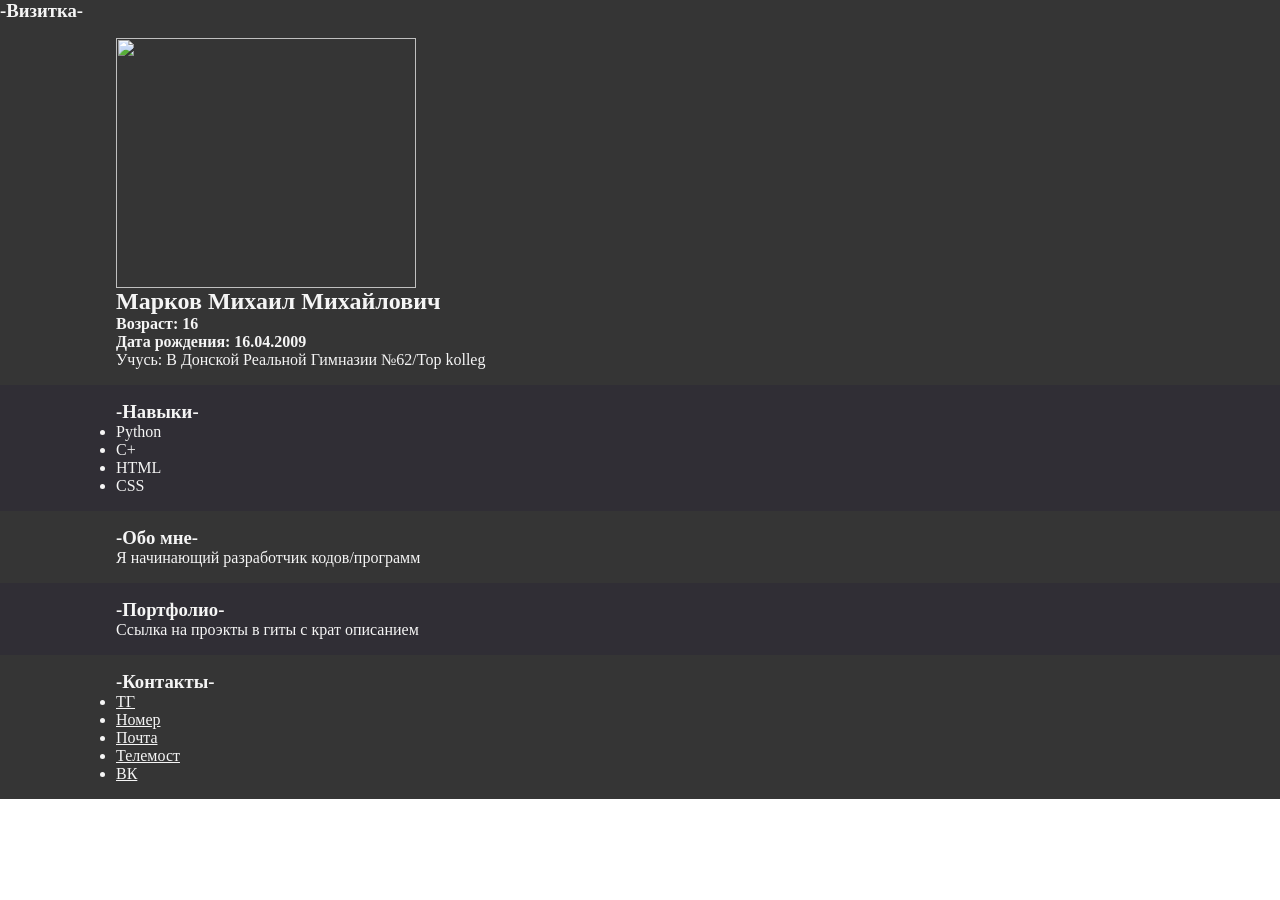
==== index.html @ eea554bc "Rename Portfolio.html to index.html" ====
<html lang="en">
<head>
    <meta charset="UTF-8">
    <meta name="viewport" content="width=device-width, initial-scale=1.0">
    <link rel="stylesheet" href="Portfolio.css">
    <title>Document</title>
</head>
<body>
    <header>
        <h3>-Визитка-</h3>
    </header>

    <main>
        <section>
            <div class="wrapper">
                <p><img width="300" height="250" src="Снимок экрана 2024-01-17 182105.png" alt=""></p>
                <h1> Марков Михаил Михайлович</h1>
                <p><b>Возраст: 16</b></p>
                <p><b>Дата рождения: 16.04.2009</b></p>
                <p>Учусь: В Донской Реальной Гимназии №62/Top kolleg</p>
            </div>
        </section>
        <section>
            <div class="wrapper">
                <h3>-Навыки-</h3>
                <ul>
                    <li>Python</li>
                    <li>C+</li>
                    <li>HTML</li>
                    <li>CSS</li>
                </ul>
            </div>
        </section>

         <section>
            <div class="wrapper">
                <h3>-Обо мне-</h3>
                <p>Я начинающий разработчик кодов/программ</p>
            </div>
        </section>

        <section>
            <div class="wrapper">
                <h3>-Портфолио-</h3>
                <p>Ссылка на проэкты в гиты с крат описанием</p>
            </div>
        </section>

        <section>
            <div class="wrapper">
                <h3>-Контакты-</h3>
                <ul>
                    <li><a href="">ТГ</a></li>
                    <li><a href="">Номер</a></li>
                    <li><a href="">Почта</a></li>
                    <li><a href="">Телемост</a></li>
                    <li><a href="">ВК</a></li>
                </ul>
            </div>
        </section>
    </main>

    <footer>
    </footer>
</body>
</html>
---- Portfolio.css ----
*{
    margin: 0;
    padding: 0;
    box-sizing: border-box;
    color: whitesmoke;
}
section:nth-last-of-type(odd), header, footer {
    background-color: rgb(53, 53, 53);
}
section:nth-last-of-type(even) {
    background-color: rgb(48, 46, 53);
}
.wrapper{
    width: 1080px;
    margin: 0 auto;
    padding: 16px;
}
.info{
    
}
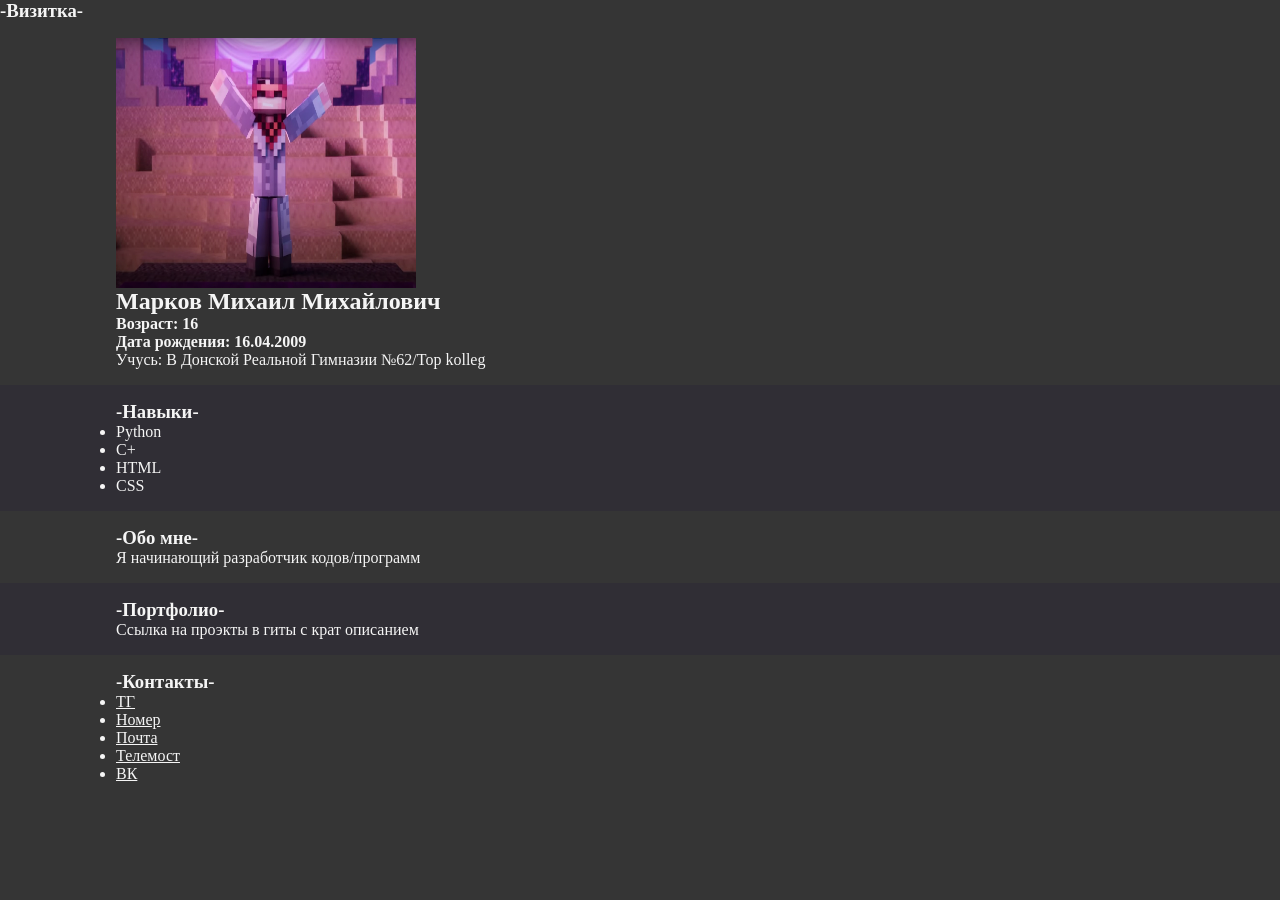
==== commit f3a2be6c: "Scaling for iphone SE" ====
--- a/index.html
+++ b/index.html
@@ -9,7 +9,6 @@
     <header>
         <h3>-Визитка-</h3>
     </header>
-
     <main>
         <section>
             <div class="wrapper">
--- a/Portfolio.css
+++ b/Portfolio.css
@@ -4,17 +4,39 @@
     box-sizing: border-box;
     color: whitesmoke;
 }
-section:nth-last-of-type(odd), header, footer {
+section:nth-last-of-type(odd), header, footer , body{
     background-color: rgb(53, 53, 53);
 }
 section:nth-last-of-type(even) {
     background-color: rgb(48, 46, 53);
 }
 .wrapper{
-    width: 1080px;
+    max-width: 1080px;
     margin: 0 auto;
     padding: 16px;
 }
 .info{
     
+}
+
+@media (max-width: 1080px){
+    .page-title{
+        width: 100%;
+        border-radius: 0px;
+    }
+    main{
+        margin: 5%;
+        width: 100%;
+    }
+    img{
+        scale: auto;
+    }
+    header{
+        width: 100%;
+    }
+}
+@media (max-width: 450px){
+    .page-title{
+        width: 100%;
+    }
 }
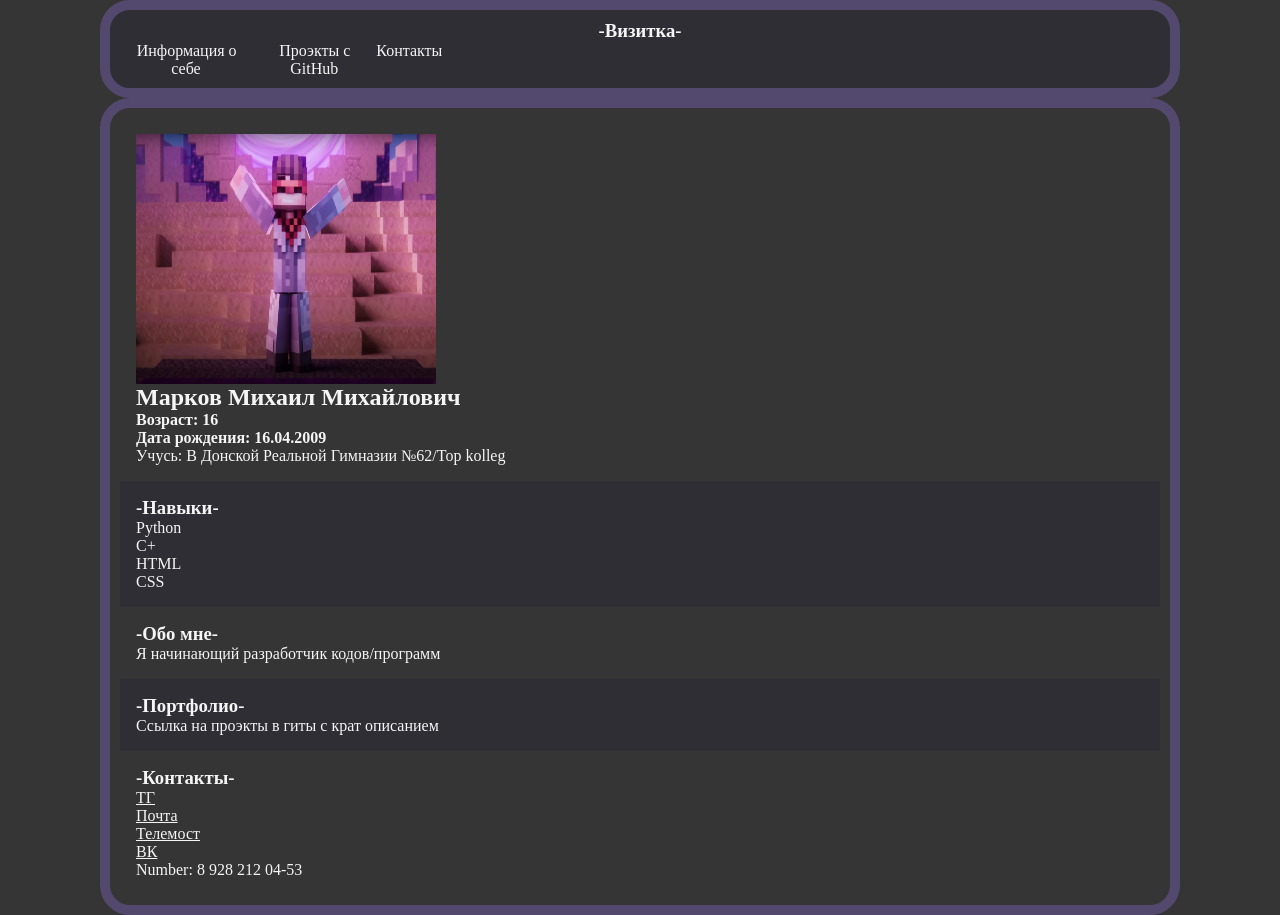
==== commit 5817231e: "Add File BallGame" ====
--- a/index.html
+++ b/index.html
@@ -8,11 +8,18 @@
 <body>
     <header>
         <h3>-Визитка-</h3>
+        <nav>
+            <ul>
+                <li><span>Информация о себе</span></li>
+                <li><span>Проэкты с GitHub</span></li>
+                <li><span>Контакты</span></li>
+            </ul>
+        </nav>
     </header>
     <main>
         <section>
             <div class="wrapper">
-                <p><img width="300" height="250" src="Снимок экрана 2024-01-17 182105.png" alt=""></p>
+                <span><p><img width="300" height="250" src="Снимок экрана 2024-01-17 182105.png" alt=""></p></span>
                 <h1> Марков Михаил Михайлович</h1>
                 <p><b>Возраст: 16</b></p>
                 <p><b>Дата рождения: 16.04.2009</b></p>
@@ -50,10 +57,10 @@
                 <h3>-Контакты-</h3>
                 <ul>
                     <li><a href="">ТГ</a></li>
-                    <li><a href="">Номер</a></li>
                     <li><a href="">Почта</a></li>
                     <li><a href="">Телемост</a></li>
                     <li><a href="">ВК</a></li>
+                    <li>Number: 8 928 212 04-53</li>
                 </ul>
             </div>
         </section>
--- a/Portfolio.css
+++ b/Portfolio.css
@@ -4,10 +4,10 @@
     box-sizing: border-box;
     color: whitesmoke;
 }
-section:nth-last-of-type(odd), header, footer , body{
+section:nth-last-of-type(odd), footer , body{
     background-color: rgb(53, 53, 53);
 }
-section:nth-last-of-type(even) {
+section:nth-last-of-type(even), header{
     background-color: rgb(48, 46, 53);
 }
 .wrapper{
@@ -15,28 +15,48 @@
     margin: 0 auto;
     padding: 16px;
 }
-.info{
-    
+ul, ol{
+    list-style: none;
+}
+nav ul{
+    display: flex;
+    list-style: none;
+}
+nav, header h3{
+    text-align: center;
+}
+header, main, footer{
+    width: 1080px;
+    margin: auto;
+}
+header, main{
+    border: 10px solid rgb(83, 73, 110);
+    border-radius: 30px;
+    padding: 10px;
+}
+nav span{
+    margin-right: 1%;
 }
 
 @media (max-width: 1080px){
     .page-title{
         width: 100%;
-        border-radius: 0px;
+        
     }
     main{
-        margin: 5%;
+        margin: 2%;
+        width: 100%;
+    }
+    header{
+        margin: 2%;
         width: 100%;
     }
     img{
         scale: auto;
-    }
-    header{
-        width: 100%;
     }
 }
 @media (max-width: 450px){
     .page-title{
         width: 100%;
     }
-}+}
